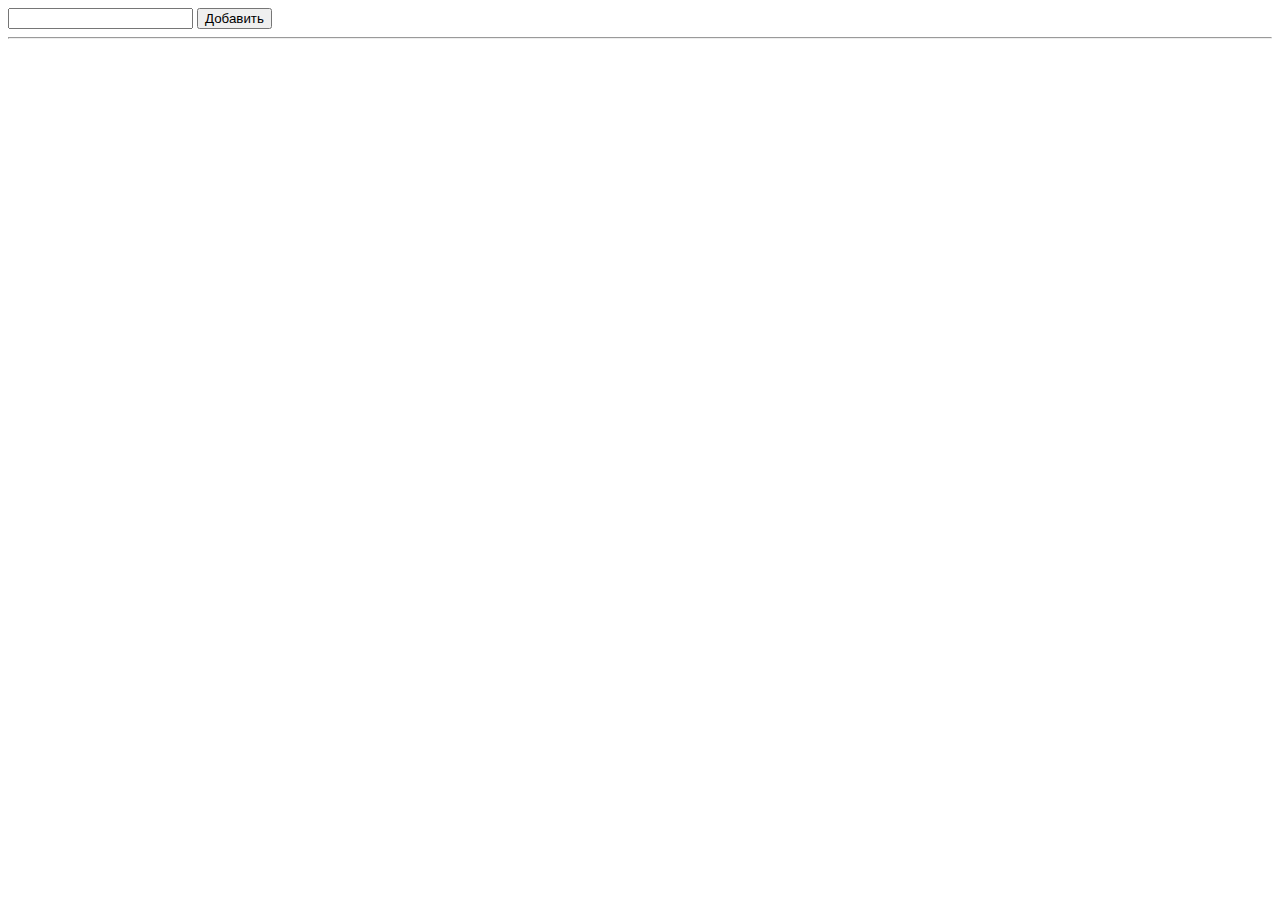
==== index.html @ a0df53ee "feat: add new branch" ====
<!DOCTYPE html>
<html lang="ru">
<head>
    <meta charset="UTF-8">
    <meta name="viewport" content="width=device-width, initial-scale=1.0">
    <title>ToDoList</title>
    <script src="./index.js"></script>
</head>
<body>
    <div class="container">
        <input type="text" id="in">
        <button id="add">Добавить</button>
        <hr>
        <div id="out"></div>
    </div>
    
</body>
</html>
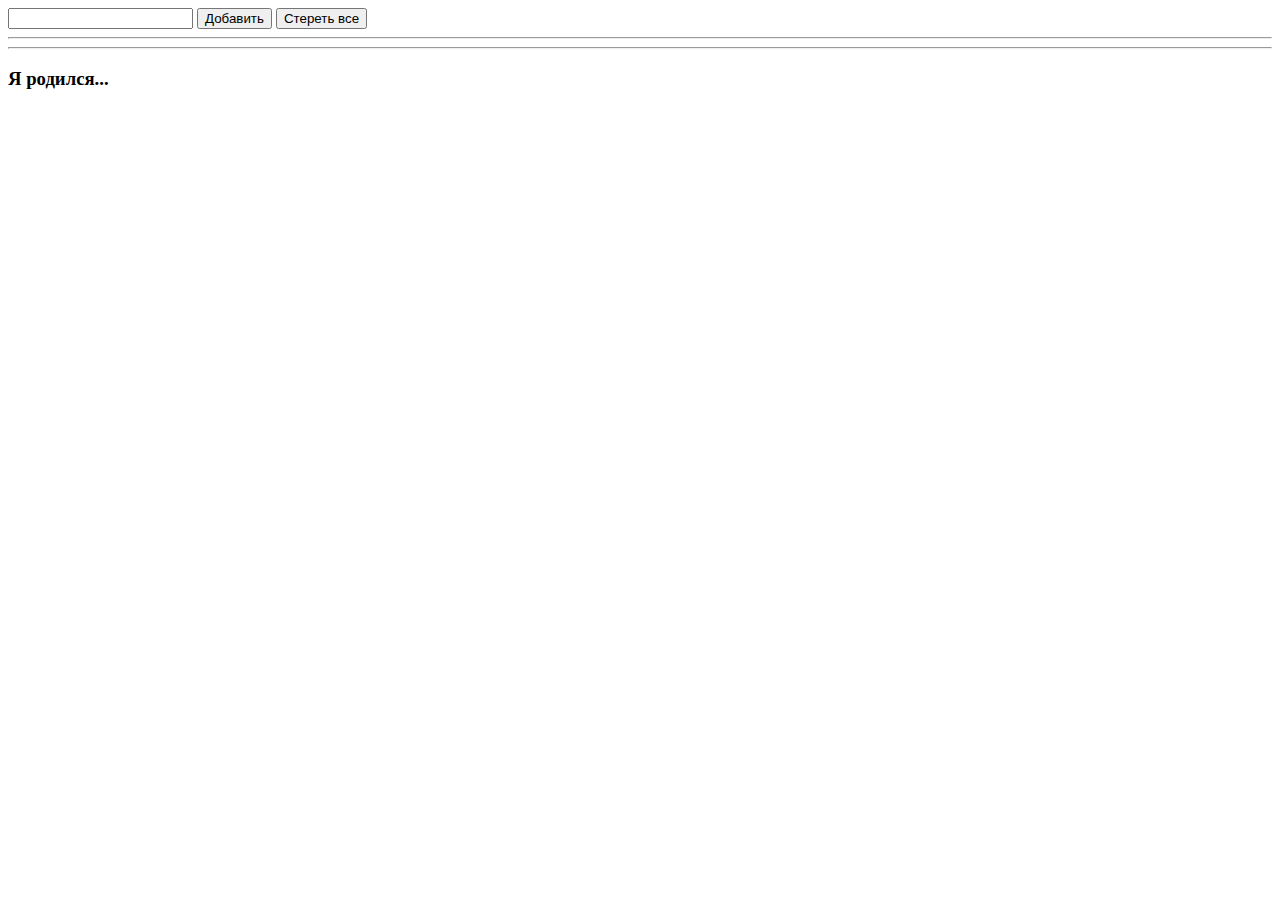
==== commit 5669f5ba: "feat: add code from W3School" ====
--- a/index.html
+++ b/index.html
@@ -4,15 +4,25 @@
     <meta charset="UTF-8">
     <meta name="viewport" content="width=device-width, initial-scale=1.0">
     <title>ToDoList</title>
+    <link href="./style.css" rel="stylesheet">
     <script src="./index.js"></script>
 </head>
 <body>
     <div class="container">
         <input type="text" id="in">
         <button id="add">Добавить</button>
+        <button id="removeAll">Стереть все</button>
         <hr>
         <div id="out"></div>
+        <hr>
+        <!-- ____ ЭКСПЕРИМЕНТЫ ___ -->
+        <h3 id="born">Я родился...</h3>
     </div>
+    <script>
+        // ____ ЭКСПЕРИМЕНТЫ ___
+        var myTag = document.getElementById("born");
+        console.log(myTag.tagName);
+    </script>
     
 </body>
 </html>
